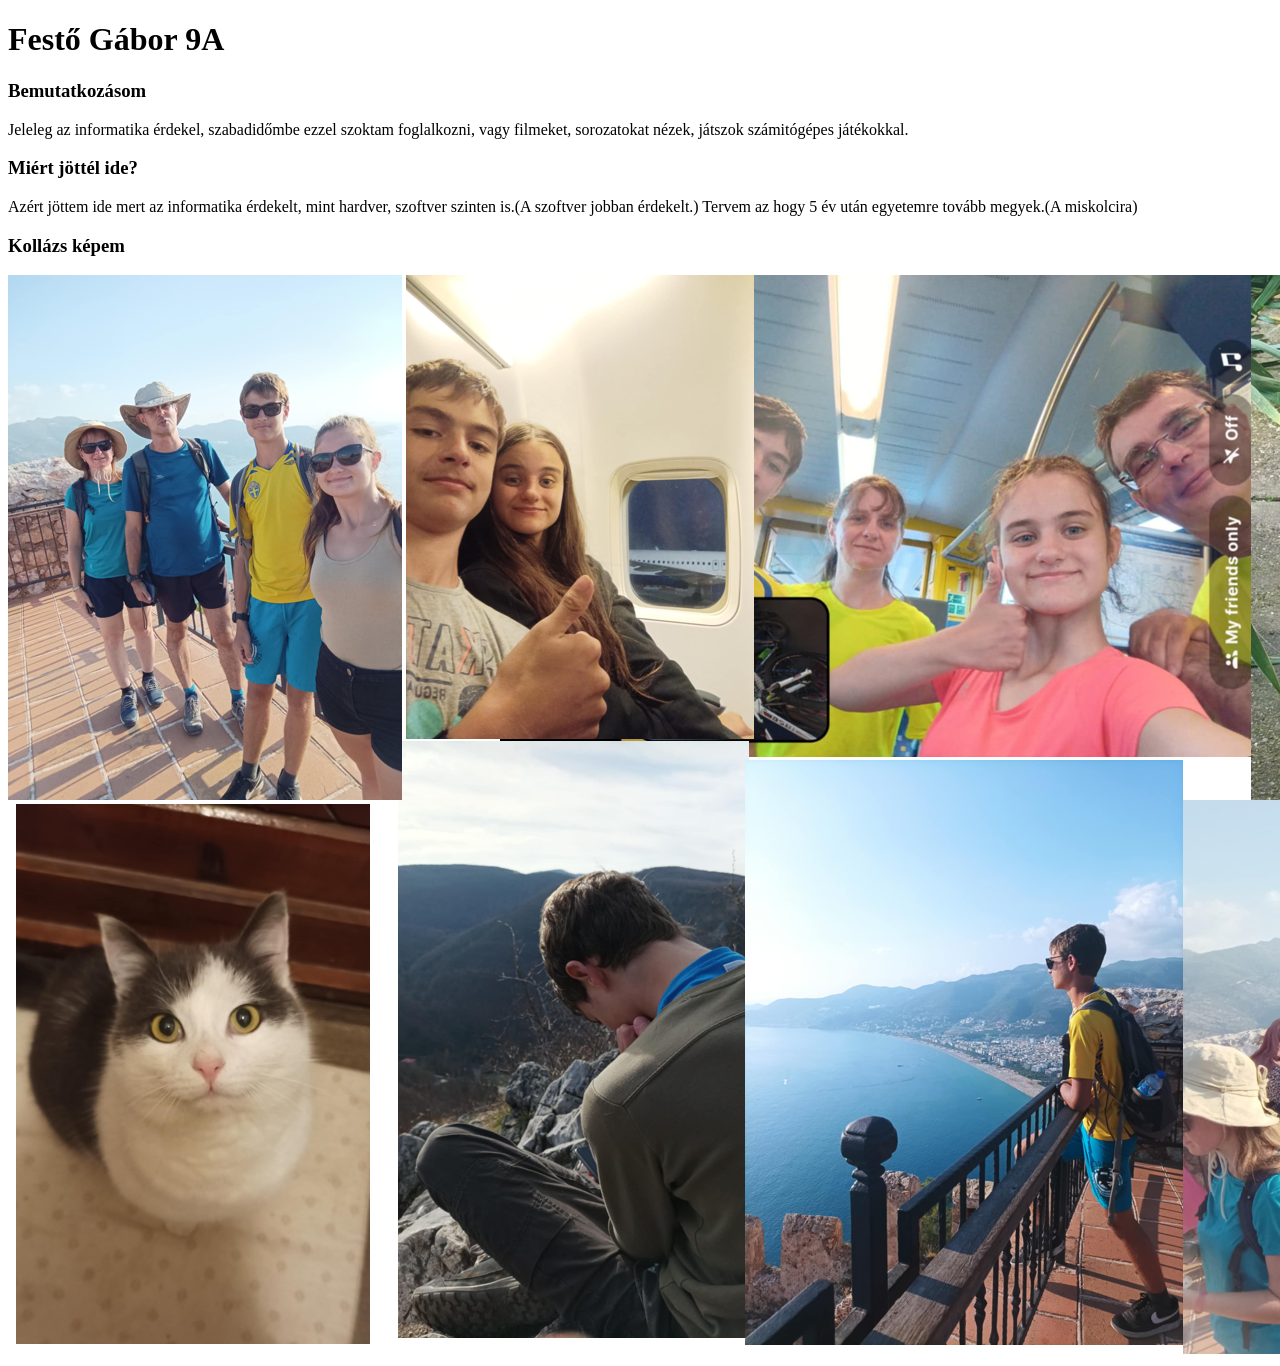
==== index.html @ e8f2d6ed "ehhhh" ====
<!DOCTYPE html>
<html lang="hu">
<head>
    <meta charset="UTF-8">
    <meta name="viewport" content="width=device-width, initial-scale=1.0">
    <title>a dokumentumom</title>
    <link rel="stylesheet" href="styles.css">
</head>
<body>
    <h1>Festő Gábor 9A</h1>
    <h3>Bemutatkozásom</h3>
    <p>
        Jeleleg az informatika érdekel, szabadidőmbe ezzel szoktam foglalkozni, vagy filmeket, sorozatokat nézek, játszok számitógépes játékokkal.
    </p>
    <h3>Miért jöttél ide?</h3>
    <p>
        Azért jöttem ide mert az informatika érdekelt, mint hardver, szoftver szinten is.(A szoftver jobban érdekelt.) Tervem az hogy 5 év után egyetemre tovább megyek.(A miskolcira)
    </p>
    <h3>Kollázs képem</h3>
    <img src="./img/Képernyőkép 2025-02-27 162137.png" alt="kollazs" title="kollazs">
</body>
</html>
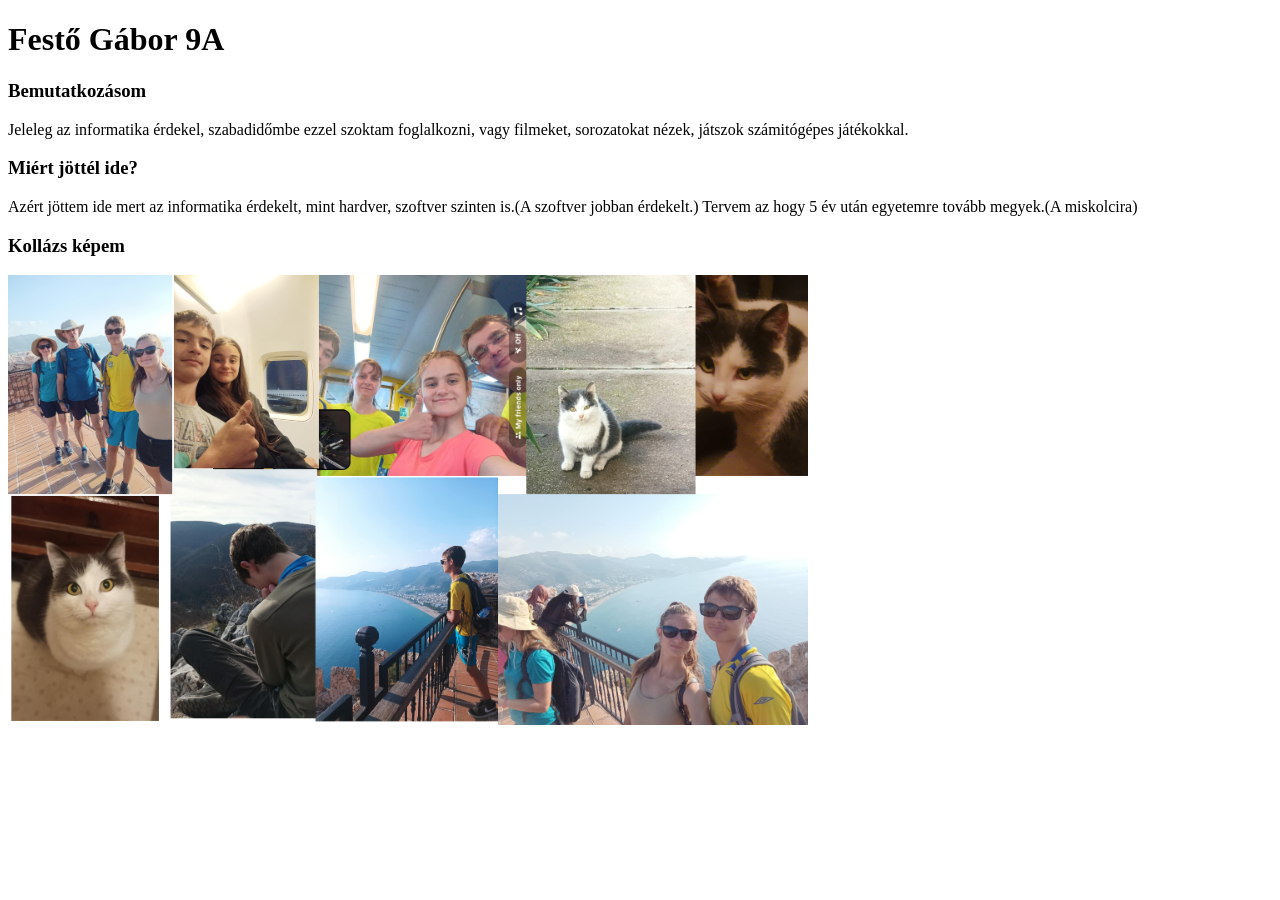
==== commit de1e6646: "eheh" ====
--- a/index.html
+++ b/index.html
@@ -4,7 +4,7 @@
     <meta charset="UTF-8">
     <meta name="viewport" content="width=device-width, initial-scale=1.0">
     <title>a dokumentumom</title>
-    <link rel="stylesheet" href="styles.css">
+    <link rel="stylesheet" href="./css/styles.css">
 </head>
 <body>
     <h1>Festő Gábor 9A</h1>
--- a/css/styles.css
+++ b/css/styles.css
@@ -0,0 +1,3 @@
+img{
+    width: 800px;
+}
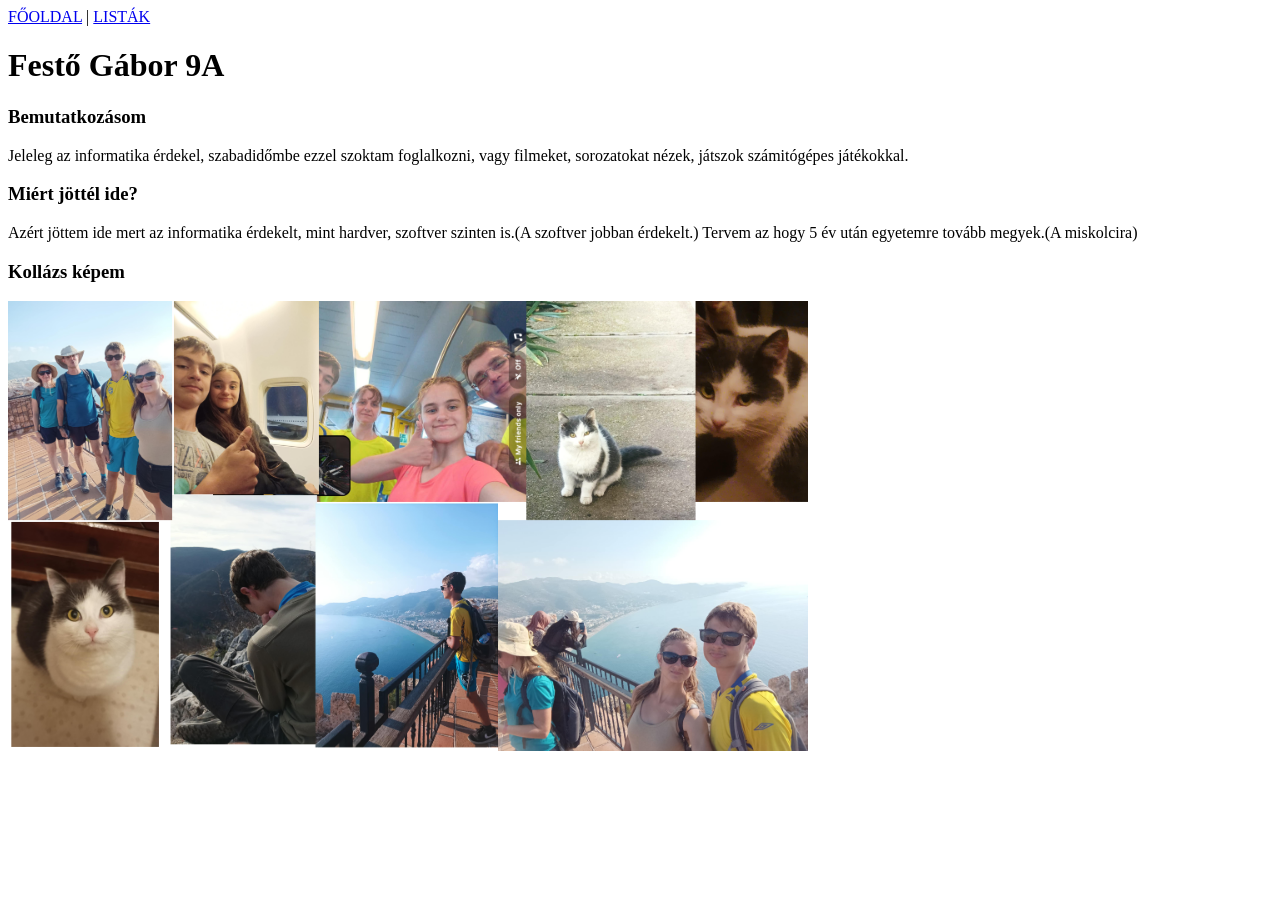
==== commit 1d1b1e03: "listák" ====
--- a/index.html
+++ b/index.html
@@ -7,6 +7,9 @@
     <link rel="stylesheet" href="./css/styles.css">
 </head>
 <body>
+    <nav><a href="./index.html">FŐOLDAL</a> |
+        <a href="./listak.html">LISTÁK</a>
+    </nav>
     <h1>Festő Gábor 9A</h1>
     <h3>Bemutatkozásom</h3>
     <p>
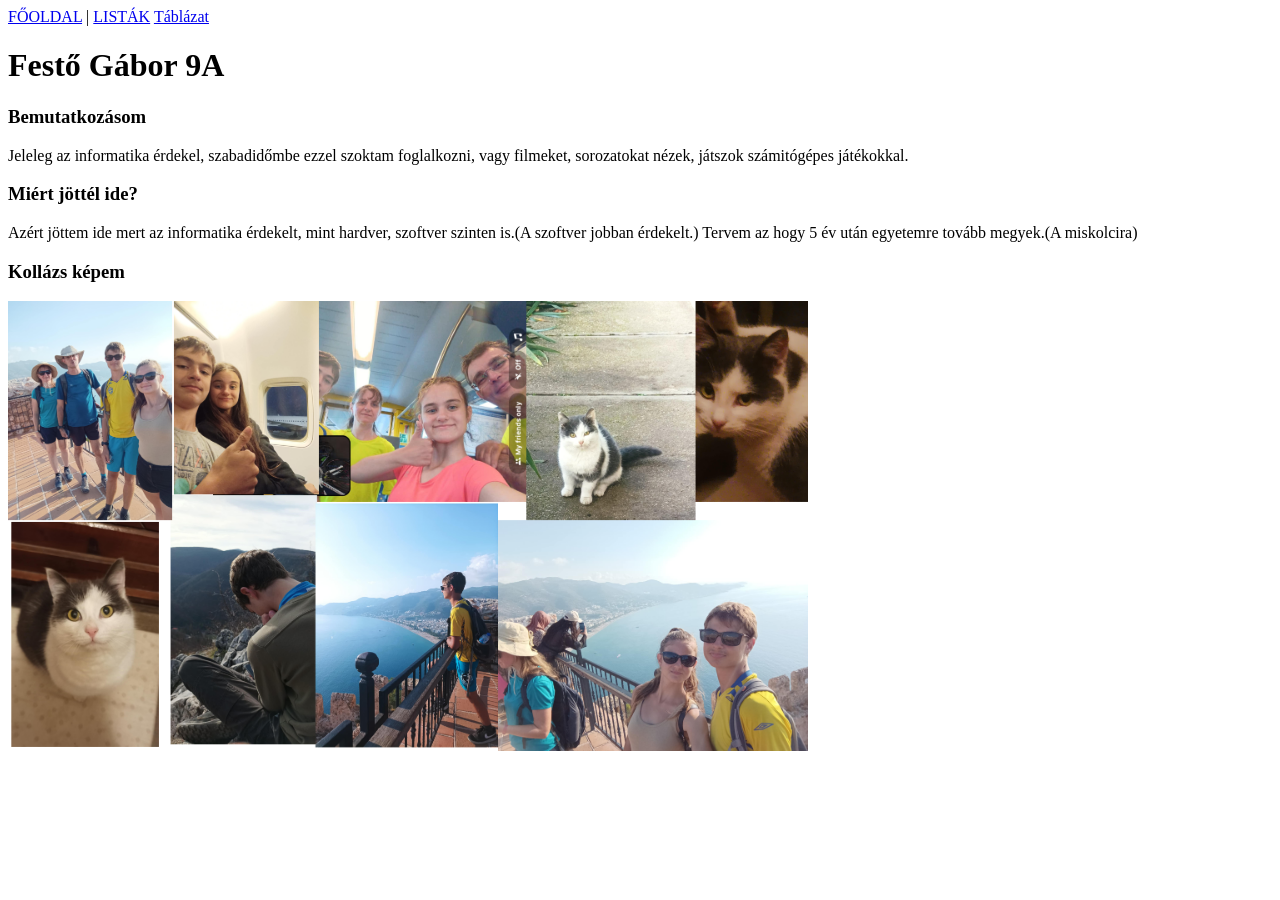
==== commit 39bb0933: "table" ====
--- a/index.html
+++ b/index.html
@@ -5,10 +5,12 @@
     <meta name="viewport" content="width=device-width, initial-scale=1.0">
     <title>a dokumentumom</title>
     <link rel="stylesheet" href="./css/styles.css">
+    
 </head>
 <body>
     <nav><a href="./index.html">FŐOLDAL</a> |
         <a href="./listak.html">LISTÁK</a>
+        <a href="./táblázat.html">Táblázat</a>
     </nav>
     <h1>Festő Gábor 9A</h1>
     <h3>Bemutatkozásom</h3>
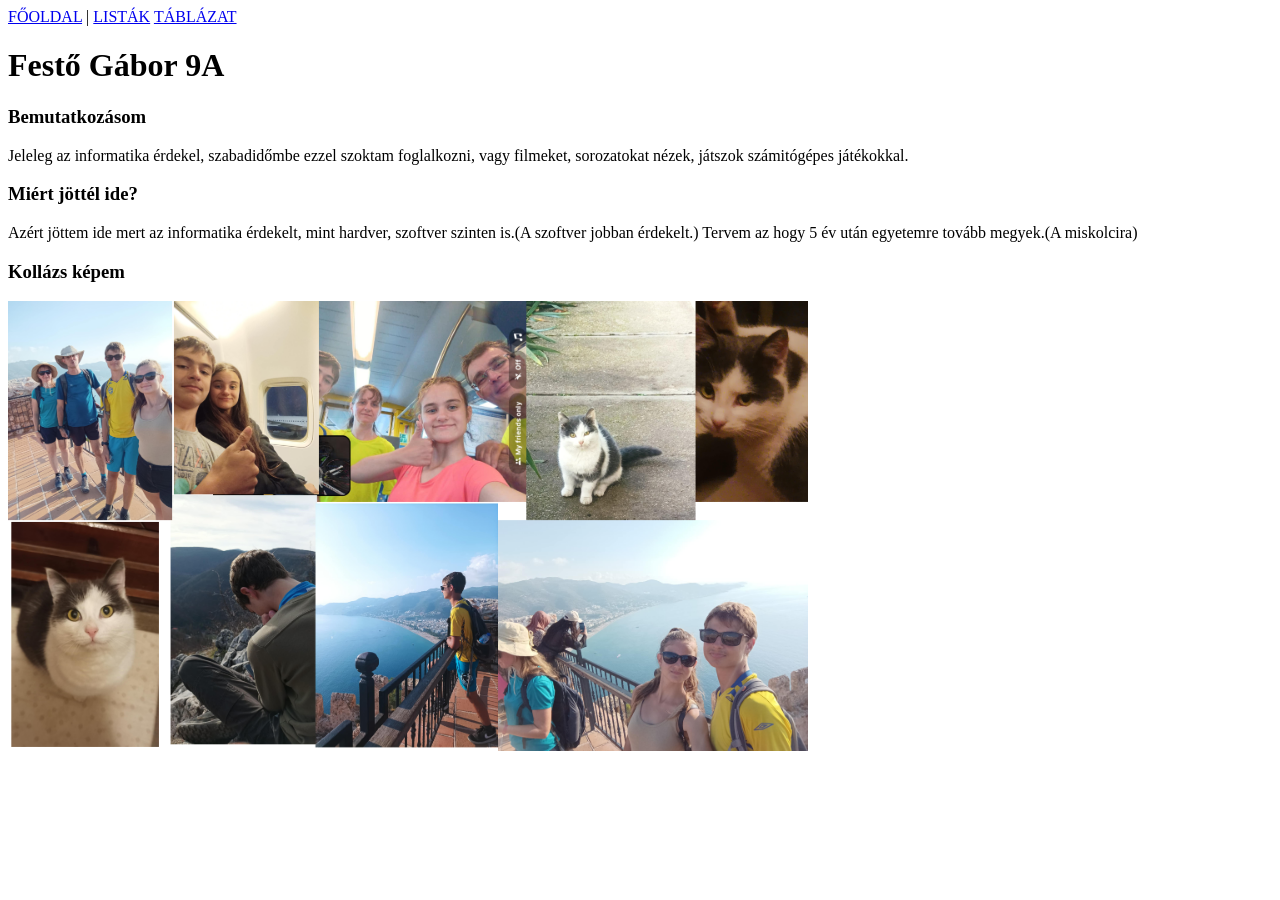
==== commit 27accf34: "órarend" ====
--- a/index.html
+++ b/index.html
@@ -10,7 +10,7 @@
 <body>
     <nav><a href="./index.html">FŐOLDAL</a> |
         <a href="./listak.html">LISTÁK</a>
-        <a href="./táblázat.html">Táblázat</a>
+        <a href="./táblázat.html">TÁBLÁZAT</a>
     </nav>
     <h1>Festő Gábor 9A</h1>
     <h3>Bemutatkozásom</h3>
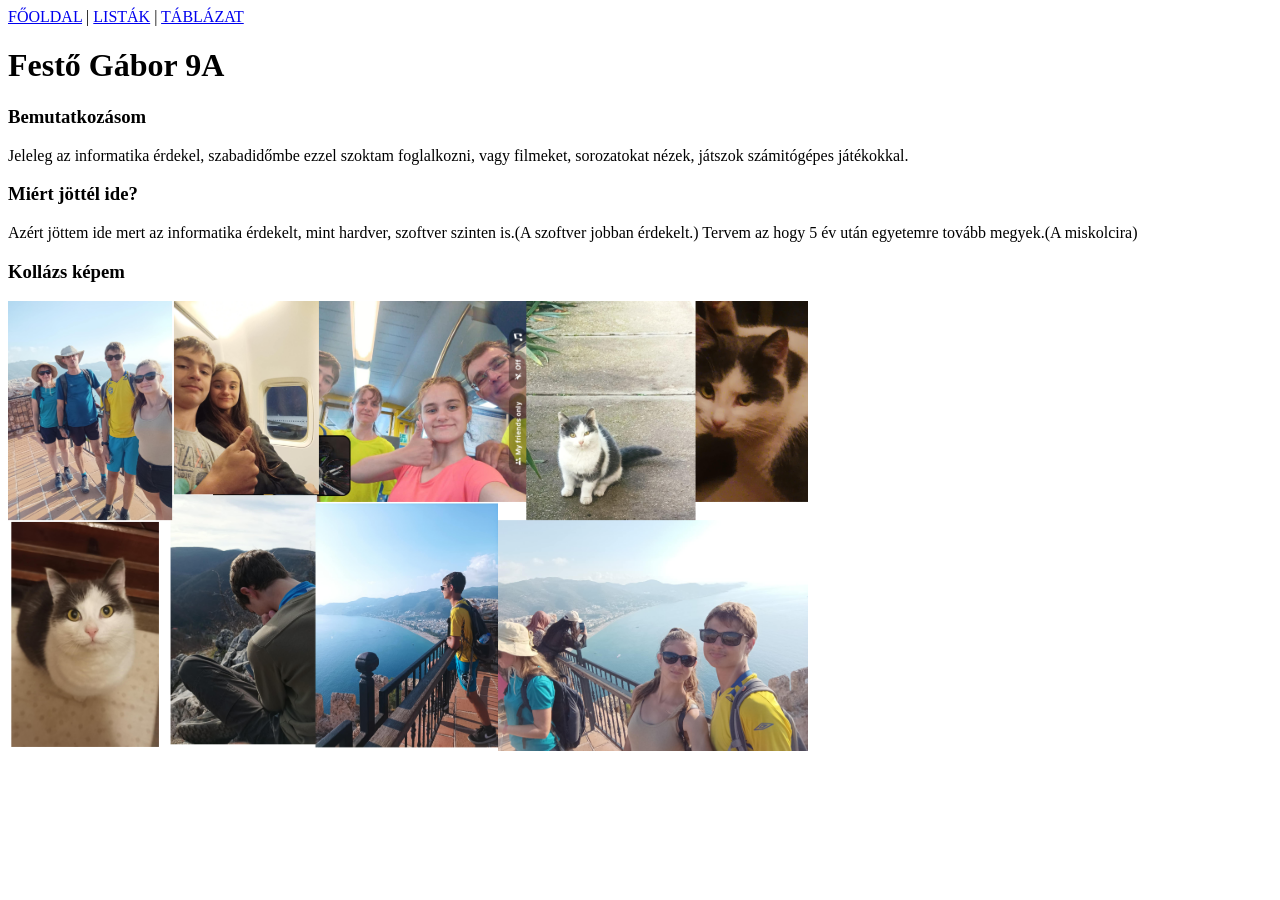
==== commit 9a86d8f0: "órarend eskü véglelges" ====
--- a/index.html
+++ b/index.html
@@ -9,7 +9,7 @@
 </head>
 <body>
     <nav><a href="./index.html">FŐOLDAL</a> |
-        <a href="./listak.html">LISTÁK</a>
+        <a href="./listak.html">LISTÁK</a>  |
         <a href="./táblázat.html">TÁBLÁZAT</a>
     </nav>
     <h1>Festő Gábor 9A</h1>
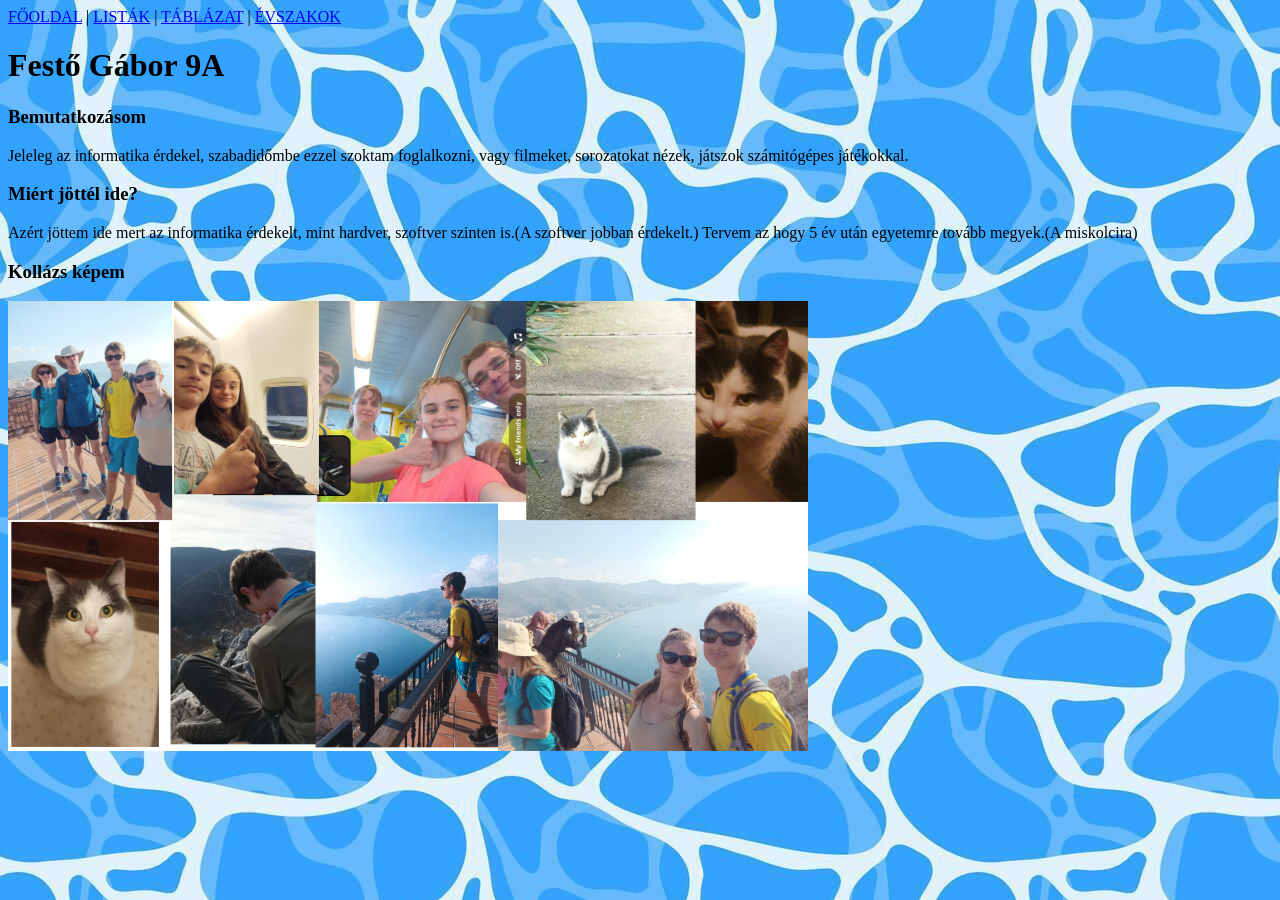
==== commit f982d8fa: "évszakok" ====
--- a/index.html
+++ b/index.html
@@ -10,7 +10,8 @@
 <body>
     <nav><a href="./index.html">FŐOLDAL</a> |
         <a href="./listak.html">LISTÁK</a>  |
-        <a href="./táblázat.html">TÁBLÁZAT</a>
+        <a href="./táblázat.html">TÁBLÁZAT</a> |
+        <a href="./evszakok.html">ÉVSZAKOK</a>
     </nav>
     <h1>Festő Gábor 9A</h1>
     <h3>Bemutatkozásom</h3>
--- a/css/styles.css
+++ b/css/styles.css
@@ -1,3 +1,6 @@
 img{
     width: 800px;
+}
+body{
+    background-image: url(../img/backgrund.jpg);
 }
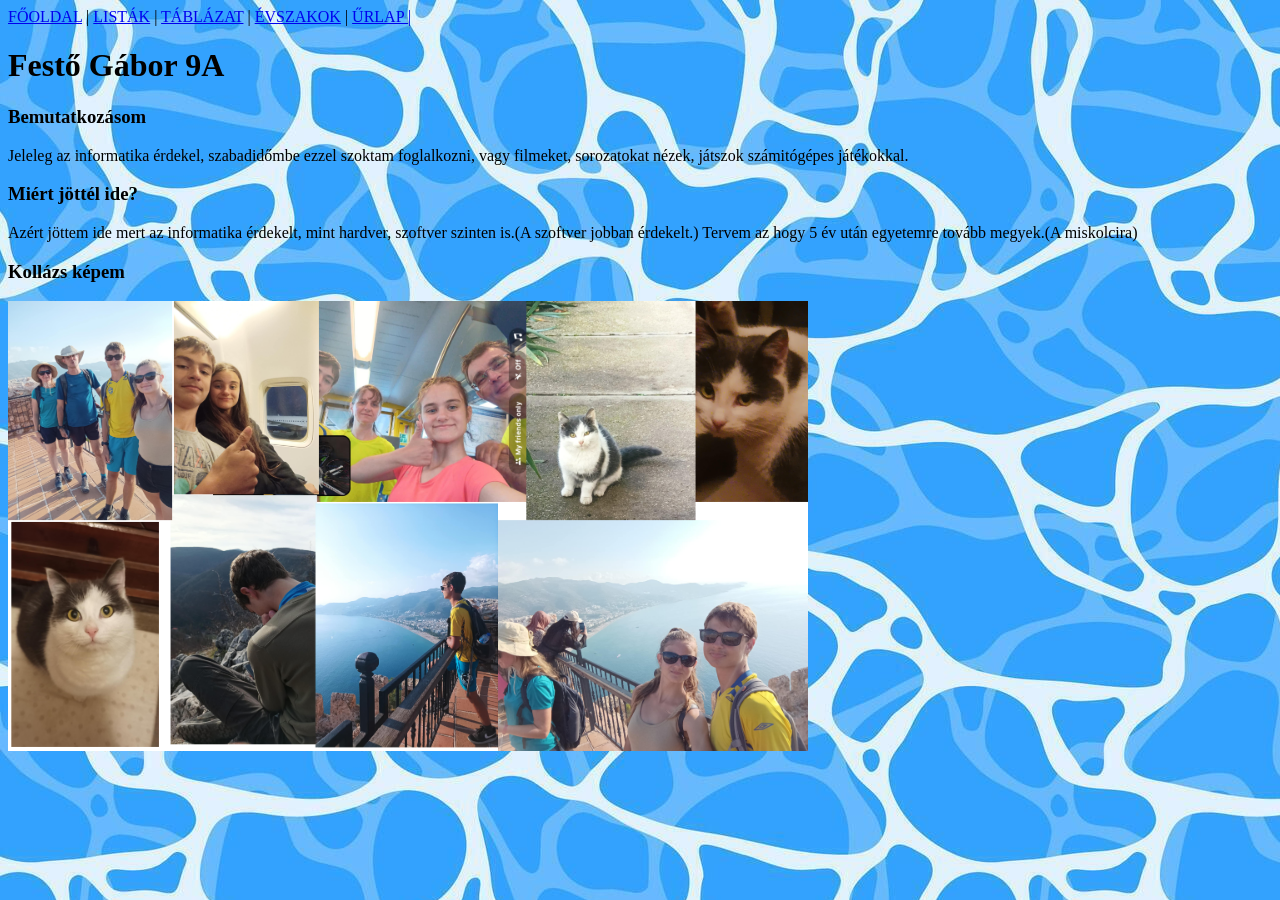
==== commit 9e5c2ebe: "pizza" ====
--- a/index.html
+++ b/index.html
@@ -11,7 +11,8 @@
     <nav><a href="./index.html">FŐOLDAL</a> |
         <a href="./listak.html">LISTÁK</a>  |
         <a href="./táblázat.html">TÁBLÁZAT</a> |
-        <a href="./evszakok.html">ÉVSZAKOK</a>
+        <a href="./evszakok.html">ÉVSZAKOK</a> |
+        <a href="./urlap.html">ŰRLAP |</a>
     </nav>
     <h1>Festő Gábor 9A</h1>
     <h3>Bemutatkozásom</h3>
--- a/css/styles.css
+++ b/css/styles.css
@@ -3,4 +3,7 @@
 }
 body{
     background-image: url(../img/backgrund.jpg);
+}
+input{
+    display: block;
 }
